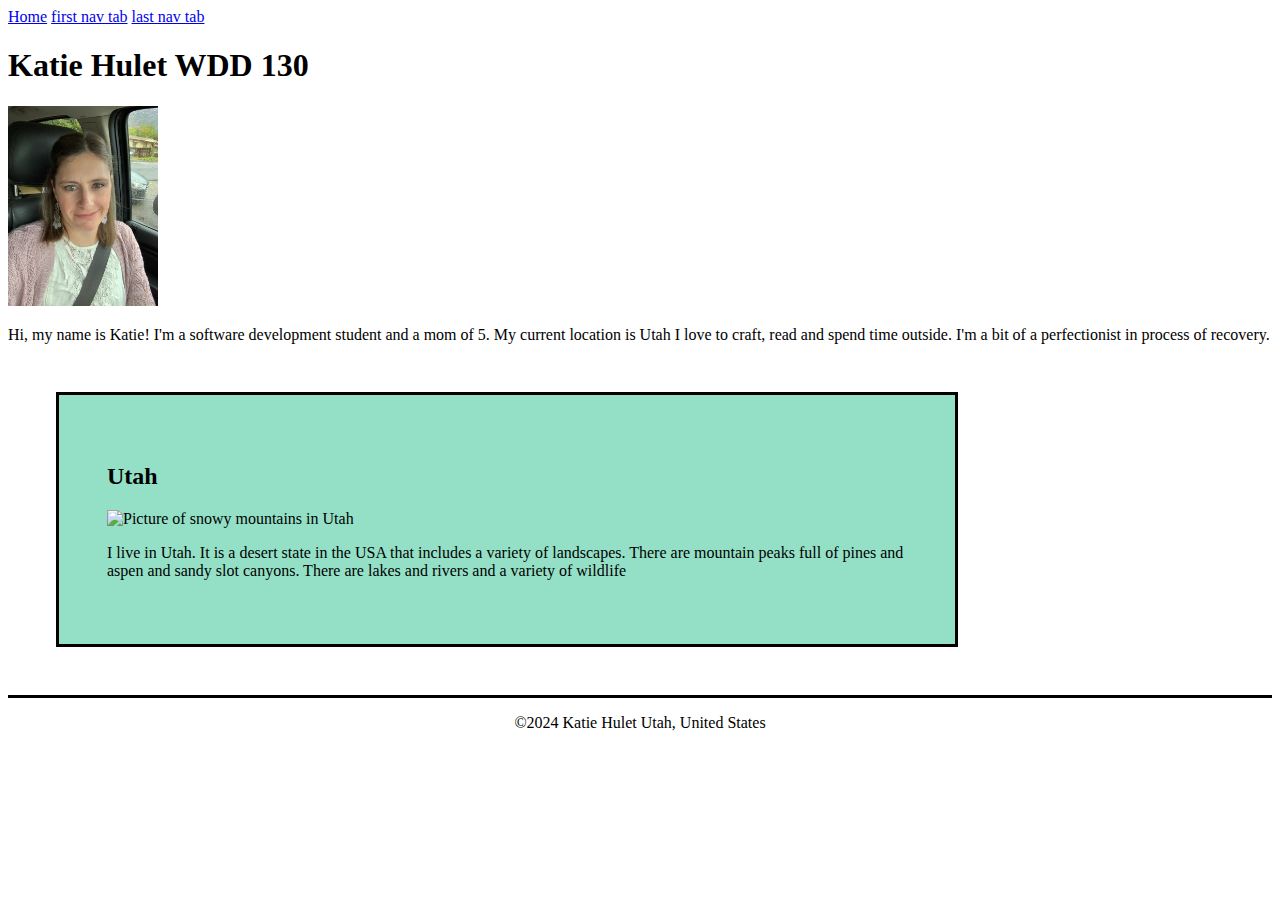
==== index.html @ c853c8ab "Adding Css" ====
<!DOCTYPE html>
<html lang="en">
<head>
    <link rel="stylesheet" href="styles/styles.css">
    <meta charset="UTF-8">
    <meta name="viewport" content="width=device-width, initial-scale=1.0">
    <meta name="description" content="This is a webpage about Katie Hulet. It is a learning page for my course WDD130.">
    <meta name="author" content="Katie Hulet">
    <title>Katie Hulet  WDD 130</title>
</head>
<body>
    <header>
        <nav>
            <a href="#">Home</a>
            <a href="wwr/">first nav tab</a>
            <a href="wwr/">last nav tab</a>
        </nav>
    </header>

    <main>
        <h1>Katie Hulet  WDD 130</h1>
        <img src="images/profile.jpg" alt="My name is Katie">
        <p>Hi, my name is Katie! I'm a software development student and a mom of 5. My current location is Utah
        I love to craft, read and spend time outside. I'm a bit of a perfectionist in process of recovery.</p>
    </main>

    <aside>
        <h2>Utah</h2>
        <img src="images\courtney-smith-n9AqVBfKHv8-unsplash.jpg" alt="Picture of snowy mountains in Utah" width="100">
        <p>I live in Utah. It is a desert state in the USA that includes a variety of landscapes. There are mountain peaks full of pines and aspen and sandy slot canyons. There are lakes and rivers and a variety of wildlife</p>
    </aside>

    <footer>
        <p>&#169;2024 Katie Hulet Utah, United States</p>
    </footer>

</body>

</html>
---- styles/styles.css ----
main {
   max-width: 840; 
}

aside {
    width: 50rem;
    margin: 3rem;
    border: 3px solid rgba(0, 0, 0, 1);
    padding: 3rem;
    background-color: rgba(148, 224, 199);
    color: black;
}

aside img {
    width: 200px;
    height: auto;
}

main img {
    width: 150px;
    height: auto;
}

p {
    padding: 0;
}

footer {
    margin-top: 3rem;
    border-top: 3px solid rgba(0, 0, 0, 1);
    text-align: center;
}
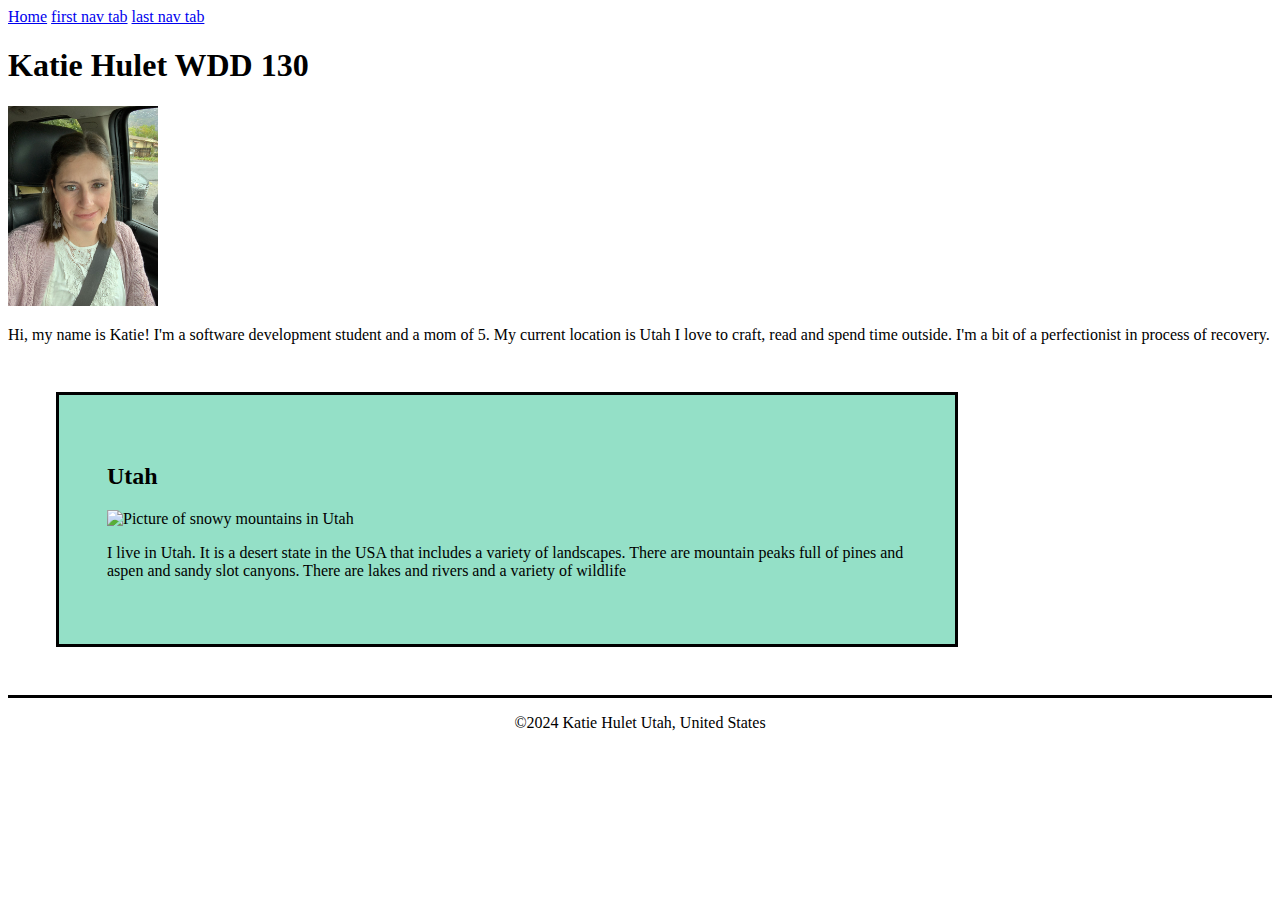
==== commit 47e78ca6: "Adjusting image link" ====
--- a/index.html
+++ b/index.html
@@ -19,7 +19,7 @@
 
     <main>
         <h1>Katie Hulet  WDD 130</h1>
-        <img src="images/profile.jpg" alt="My name is Katie">
+        <img src="images\profile.jpg" alt="My name is Katie">
         <p>Hi, my name is Katie! I'm a software development student and a mom of 5. My current location is Utah
         I love to craft, read and spend time outside. I'm a bit of a perfectionist in process of recovery.</p>
     </main>
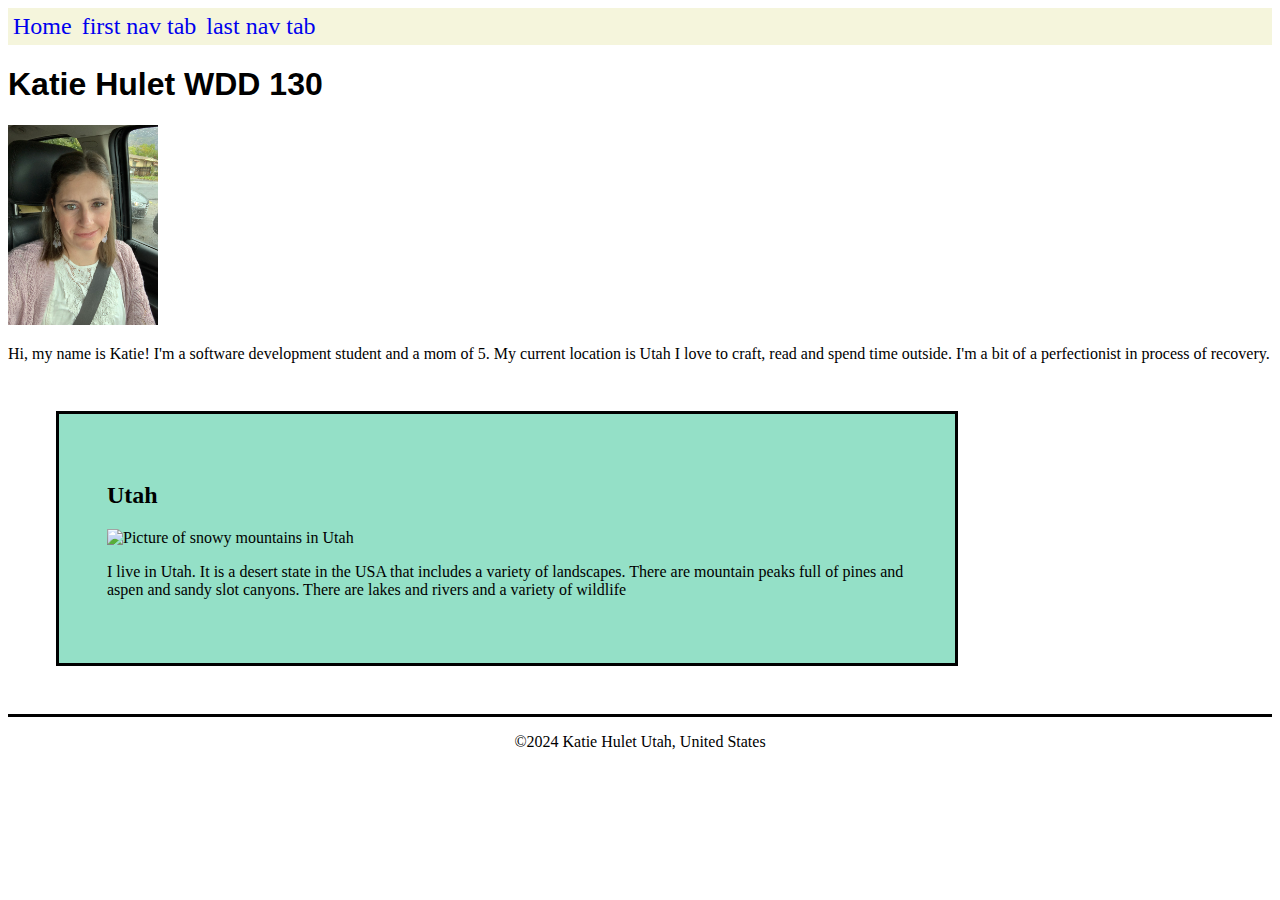
==== commit 555dc2ab: "correcting errors to WDD 130 page" ====
--- a/index.html
+++ b/index.html
@@ -19,14 +19,14 @@
 
     <main>
         <h1>Katie Hulet  WDD 130</h1>
-        <img src="images\profile.jpg" alt="My name is Katie">
+        <img src="images/profile.jpg" alt="My name is Katie">
         <p>Hi, my name is Katie! I'm a software development student and a mom of 5. My current location is Utah
         I love to craft, read and spend time outside. I'm a bit of a perfectionist in process of recovery.</p>
     </main>
 
     <aside>
         <h2>Utah</h2>
-        <img src="images\courtney-smith-n9AqVBfKHv8-unsplash.jpg" alt="Picture of snowy mountains in Utah" width="100">
+        <img src="images/courtney-smith-n9AqVBfKHv8-unsplash.jpg" alt="Picture of snowy mountains in Utah" width="100">
         <p>I live in Utah. It is a desert state in the USA that includes a variety of landscapes. There are mountain peaks full of pines and aspen and sandy slot canyons. There are lakes and rivers and a variety of wildlife</p>
     </aside>
 
--- a/styles/styles.css
+++ b/styles/styles.css
@@ -1,5 +1,5 @@
 main {
-   max-width: 840; 
+   max-width: 840rem; 
 }
 
 aside {
@@ -29,4 +29,21 @@
     margin-top: 3rem;
     border-top: 3px solid rgba(0, 0, 0, 1);
     text-align: center;
+}
+
+nav {
+    font-size: 1.5rem;
+    display: flex;
+    background-color: beige;
+}
+
+nav a {
+    display: block;
+    text-decoration: none;
+    padding: 5px;
+
+}
+
+h1 {
+    font-family: 'Segoe UI', Tahoma, Geneva, Verdana, sans-serif;
 }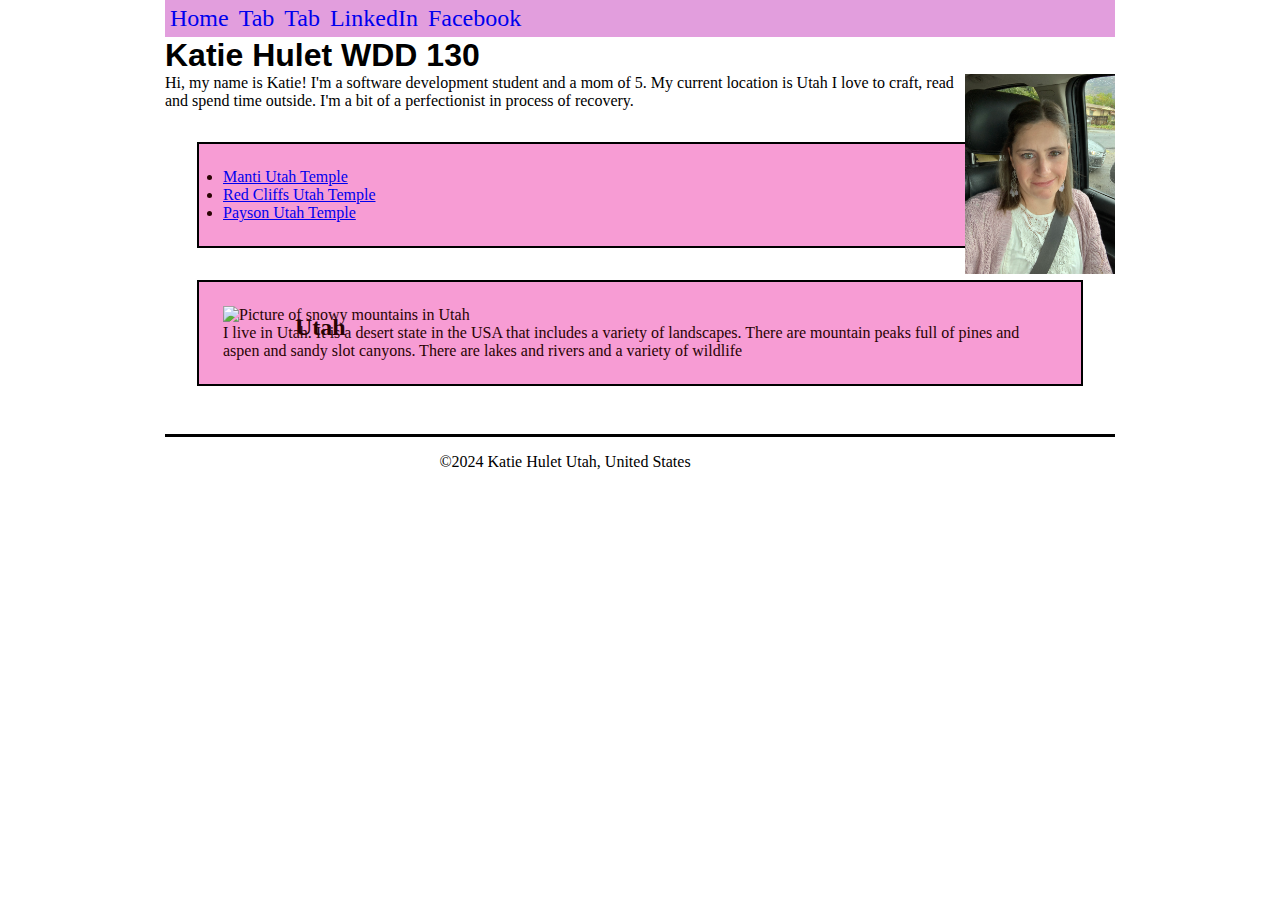
==== commit 7d0bc5e4: "Week 3 update" ====
--- a/index.html
+++ b/index.html
@@ -12,8 +12,10 @@
     <header>
         <nav>
             <a href="#">Home</a>
-            <a href="wwr/">first nav tab</a>
-            <a href="wwr/">last nav tab</a>
+            <a href="wwr/">Tab</a>
+            <a href="wwr/">Tab</a>
+            <a href="https://www.linkedin.com/in/kaitlin-hulet/" target="_blank">LinkedIn</a>
+            <a href="https://facebook.com" target="_blank">Facebook</a>
         </nav>
     </header>
 
@@ -22,9 +24,15 @@
         <img src="images/profile.jpg" alt="My name is Katie">
         <p>Hi, my name is Katie! I'm a software development student and a mom of 5. My current location is Utah
         I love to craft, read and spend time outside. I'm a bit of a perfectionist in process of recovery.</p>
+
+        <ul class="box">
+            <li><a href="https://www.churchofjesuschrist.org/temples/details/manti-utah-temple?lang=eng" target="_blank">Manti Utah Temple</a></li>
+            <li><a href="https://www.churchofjesuschrist.org/temples/details/red-cliffs-utah-temple?lang=eng" target="_blank">Red Cliffs Utah Temple</a></li>
+            <li><a href="https://www.churchofjesuschrist.org/temples/details/payson-utah-temple?lang=eng" target="_blank">Payson Utah Temple</a></li>
+        </ul>
     </main>
 
-    <aside>
+    <aside class="box">
         <h2>Utah</h2>
         <img src="images/courtney-smith-n9AqVBfKHv8-unsplash.jpg" alt="Picture of snowy mountains in Utah" width="100">
         <p>I live in Utah. It is a desert state in the USA that includes a variety of landscapes. There are mountain peaks full of pines and aspen and sandy slot canyons. There are lakes and rivers and a variety of wildlife</p>
@@ -35,5 +43,6 @@
     </footer>
 
 </body>
+<!-- Last edited 3/14/24 -->
 
 </html>--- a/styles/styles.css
+++ b/styles/styles.css
@@ -1,14 +1,27 @@
+* {
+    margin: 0;
+    padding: 0;
+    box-sizing: border-box;
+}
+
+body {
+max-width: max-content;
+margin: auto;
+}
+
 main {
    max-width: 840rem; 
 }
 
+main img {
+    width: 150px;
+    height: auto;
+    float: inline-end;
+}
+
 aside {
-    width: 50rem;
-    margin: 3rem;
-    border: 3px solid rgba(0, 0, 0, 1);
-    padding: 3rem;
-    background-color: rgba(148, 224, 199);
-    color: black;
+    width: auto;
+    position: relative;
 }
 
 aside img {
@@ -16,25 +29,29 @@
     height: auto;
 }
 
-main img {
-    width: 150px;
-    height: auto;
+aside h2 {
+    position: absolute;
+    top: 2rem;
+    left: 6rem;
 }
 
 p {
     padding: 0;
+    width: 50rem;
+    overflow: auto;
 }
 
 footer {
     margin-top: 3rem;
     border-top: 3px solid rgba(0, 0, 0, 1);
     text-align: center;
+    padding-top: 1rem;
 }
 
 nav {
     font-size: 1.5rem;
     display: flex;
-    background-color: beige;
+    background-color: rgb(226, 158, 221);
 }
 
 nav a {
@@ -46,4 +63,15 @@
 
 h1 {
     font-family: 'Segoe UI', Tahoma, Geneva, Verdana, sans-serif;
-}+}
+
+/* class selectors */
+
+.box {
+    margin: 2rem;
+    border: 2px solid rgba(0, 0, 0, 1);
+    padding: 1.5rem;
+    background-color: rgb(247, 156, 212);
+    color:rgb(41, 3, 3)
+
+}
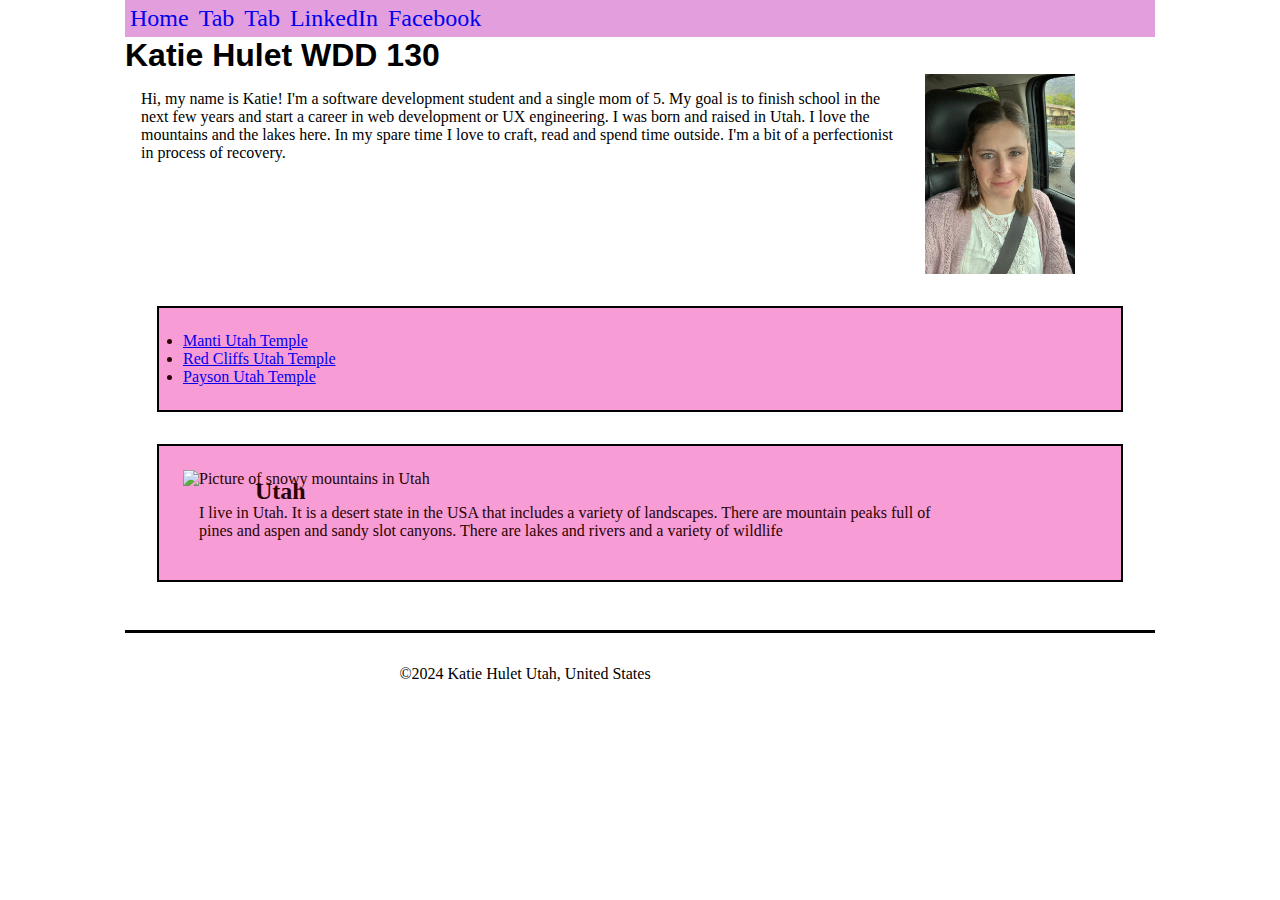
==== commit 6a42f904: "Adjustments made to css" ====
--- a/index.html
+++ b/index.html
@@ -21,9 +21,11 @@
 
     <main>
         <h1>Katie Hulet  WDD 130</h1>
-        <img src="images/profile.jpg" alt="My name is Katie">
-        <p>Hi, my name is Katie! I'm a software development student and a mom of 5. My current location is Utah
-        I love to craft, read and spend time outside. I'm a bit of a perfectionist in process of recovery.</p>
+        <div>
+        <p>Hi, my name is Katie! I'm a software development student and a single mom of 5. My goal is to finish school in the next few years and start a career in web development or UX engineering. I was born and raised in Utah.
+        I love the mountains and the lakes here. In my spare time I love to craft, read and spend time outside. I'm a bit of a perfectionist in process of recovery.</p>
+        <img src="images/profile.jpg" alt="My name is Katie">    
+        </div>
 
         <ul class="box">
             <li><a href="https://www.churchofjesuschrist.org/temples/details/manti-utah-temple?lang=eng" target="_blank">Manti Utah Temple</a></li>
--- a/styles/styles.css
+++ b/styles/styles.css
@@ -16,7 +16,14 @@
 main img {
     width: 150px;
     height: auto;
-    float: inline-end;
+    float: right;
+}
+
+main div {
+    display: flex;
+    justify-content: center;
+    padding-right: 5rem;
+    padding-left: 5 rem;
 }
 
 aside {
@@ -36,7 +43,7 @@
 }
 
 p {
-    padding: 0;
+    padding: 1rem;
     width: 50rem;
     overflow: auto;
 }
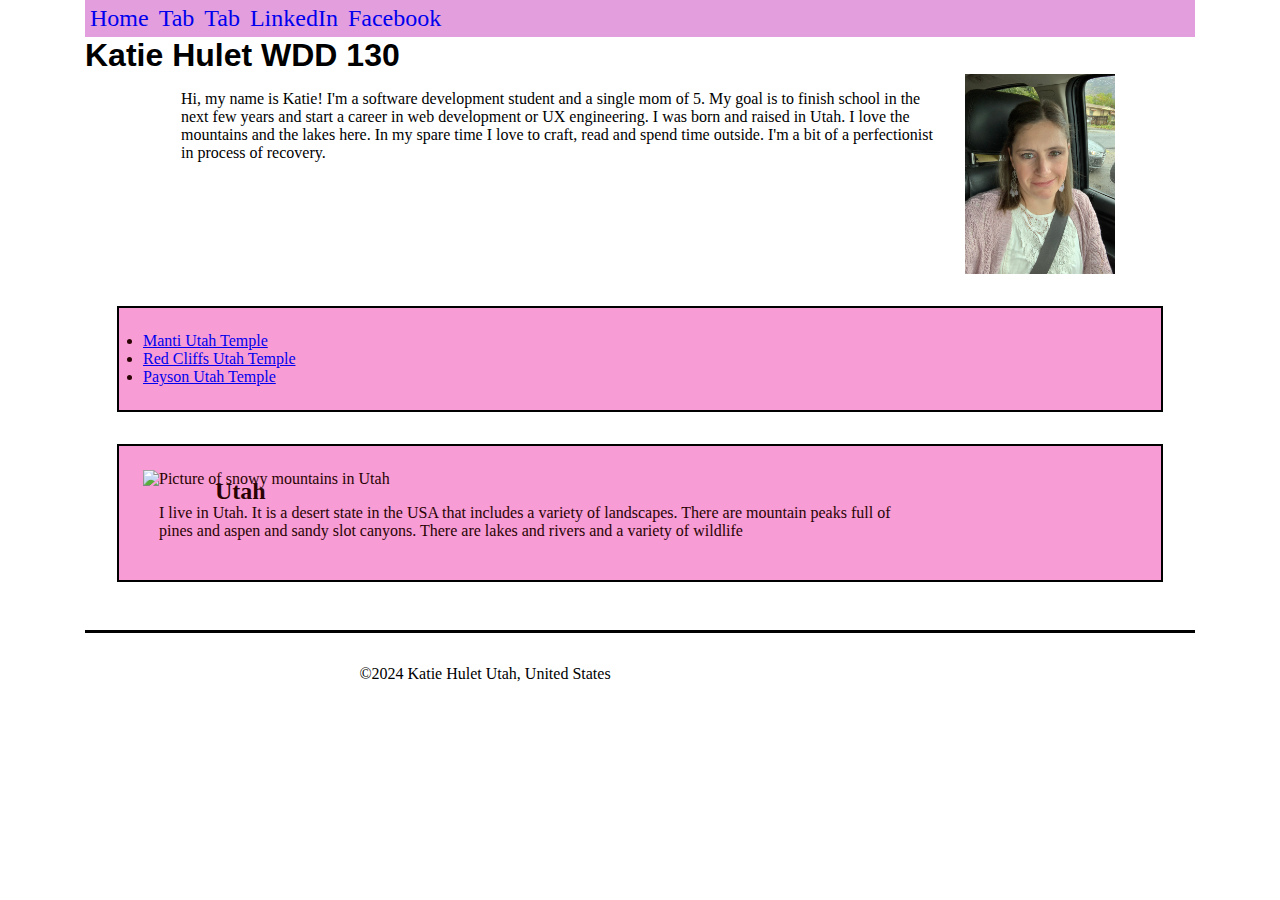
==== commit e9e7530d: "errors corrected" ====
--- a/index.html
+++ b/index.html
@@ -45,6 +45,7 @@
     </footer>
 
 </body>
+
 <!-- Last edited 3/14/24 -->
 
 </html>--- a/styles/styles.css
+++ b/styles/styles.css
@@ -23,7 +23,7 @@
     display: flex;
     justify-content: center;
     padding-right: 5rem;
-    padding-left: 5 rem;
+    padding-left: 5rem;
 }
 
 aside {
@@ -72,7 +72,7 @@
     font-family: 'Segoe UI', Tahoma, Geneva, Verdana, sans-serif;
 }
 
-/* class selectors */
+/* Class Selectors */
 
 .box {
     margin: 2rem;
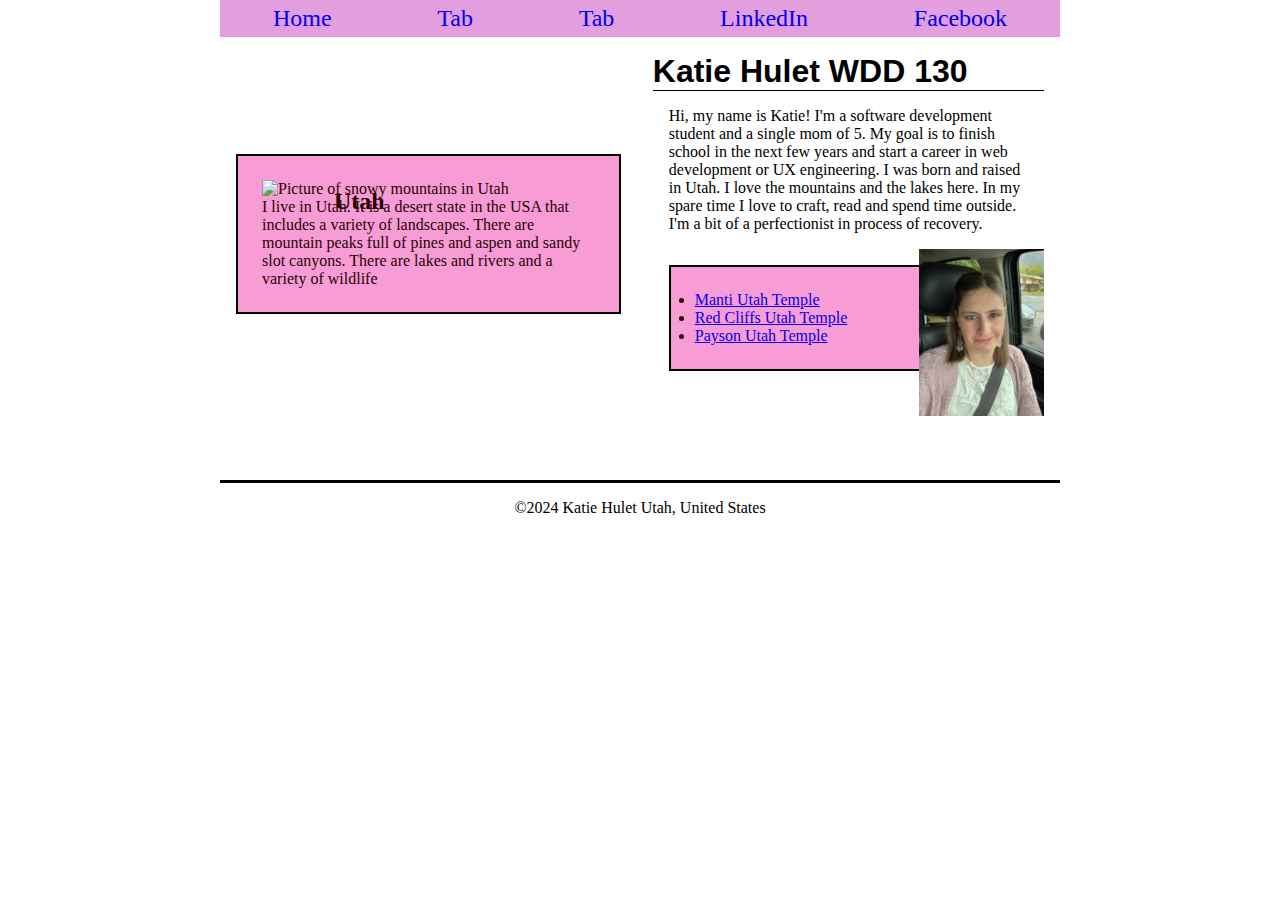
==== commit 73cb9a50: "personal page updates" ====
--- a/index.html
+++ b/index.html
@@ -18,27 +18,28 @@
             <a href="https://facebook.com" target="_blank">Facebook</a>
         </nav>
     </header>
+    <div class="grid">
+        <main>
 
-    <main>
-        <h1>Katie Hulet  WDD 130</h1>
-        <div>
-        <p>Hi, my name is Katie! I'm a software development student and a single mom of 5. My goal is to finish school in the next few years and start a career in web development or UX engineering. I was born and raised in Utah.
-        I love the mountains and the lakes here. In my spare time I love to craft, read and spend time outside. I'm a bit of a perfectionist in process of recovery.</p>
-        <img src="images/profile.jpg" alt="My name is Katie">    
-        </div>
+            <h1>Katie Hulet  WDD 130</h1>
 
-        <ul class="box">
-            <li><a href="https://www.churchofjesuschrist.org/temples/details/manti-utah-temple?lang=eng" target="_blank">Manti Utah Temple</a></li>
-            <li><a href="https://www.churchofjesuschrist.org/temples/details/red-cliffs-utah-temple?lang=eng" target="_blank">Red Cliffs Utah Temple</a></li>
-            <li><a href="https://www.churchofjesuschrist.org/temples/details/payson-utah-temple?lang=eng" target="_blank">Payson Utah Temple</a></li>
-        </ul>
-    </main>
+            <p>Hi, my name is Katie! I'm a software development student and a single mom of 5. My goal is to finish school in the next few years and start a career in web development or UX engineering. I was born and raised in Utah.
+            I love the mountains and the lakes here. In my spare time I love to craft, read and spend time outside. I'm a bit of a perfectionist in process of recovery.</p>
+            <img src="images/profile.jpg" alt="My name is Katie">    
 
-    <aside class="box">
-        <h2>Utah</h2>
-        <img src="images/courtney-smith-n9AqVBfKHv8-unsplash.jpg" alt="Picture of snowy mountains in Utah" width="100">
-        <p>I live in Utah. It is a desert state in the USA that includes a variety of landscapes. There are mountain peaks full of pines and aspen and sandy slot canyons. There are lakes and rivers and a variety of wildlife</p>
-    </aside>
+            <ul class="box">
+                <li><a href="https://www.churchofjesuschrist.org/temples/details/manti-utah-temple?lang=eng" target="_blank">Manti Utah Temple</a></li>
+                <li><a href="https://www.churchofjesuschrist.org/temples/details/red-cliffs-utah-temple?lang=eng" target="_blank">Red Cliffs Utah Temple</a></li>
+                <li><a href="https://www.churchofjesuschrist.org/temples/details/payson-utah-temple?lang=eng" target="_blank">Payson Utah Temple</a></li>
+            </ul>
+        </main>
+
+        <aside class="box">
+            <h2>Utah</h2>
+            <img src="images/courtney-smith-n9AqVBfKHv8-unsplash.jpg" alt="Picture of snowy mountains in Utah" width="100">
+            <p>I live in Utah. It is a desert state in the USA that includes a variety of landscapes. There are mountain peaks full of pines and aspen and sandy slot canyons. There are lakes and rivers and a variety of wildlife</p>
+        </aside>
+    </div>  
 
     <footer>
         <p>&#169;2024 Katie Hulet Utah, United States</p>
--- a/styles/styles.css
+++ b/styles/styles.css
@@ -4,31 +4,38 @@
     box-sizing: border-box;
 }
 
-body {
-max-width: max-content;
-margin: auto;
+header, .grid, footer {
+    max-width: 840px;
+    margin: 0 auto;
+}
+
+.grid {
+    display: grid;
+    align-items: center;
 }
 
 main {
-   max-width: 840rem; 
-}
-
-main img {
-    width: 150px;
-    height: auto;
-    float: right;
-}
-
-main div {
-    display: flex;
-    justify-content: center;
-    padding-right: 5rem;
-    padding-left: 5rem;
+    grid-column: 2/3;
+    margin: 1rem;
 }
 
 aside {
     width: auto;
     position: relative;
+    grid-column: 1/2;
+    grid-row: 1/2;
+}
+
+main img {
+    width: 125px;
+    height: auto;
+    float: right; 
+    clear: both; 
+}
+
+main p {
+    display: block;
+    padding: 1rem;
 }
 
 aside img {
@@ -42,12 +49,6 @@
     left: 6rem;
 }
 
-p {
-    padding: 1rem;
-    width: 50rem;
-    overflow: auto;
-}
-
 footer {
     margin-top: 3rem;
     border-top: 3px solid rgba(0, 0, 0, 1);
@@ -58,6 +59,8 @@
 nav {
     font-size: 1.5rem;
     display: flex;
+    justify-content: space-around;
+    align-items: center;
     background-color: rgb(226, 158, 221);
 }
 
@@ -70,15 +73,19 @@
 
 h1 {
     font-family: 'Segoe UI', Tahoma, Geneva, Verdana, sans-serif;
+    border-bottom: 1px solid black;
 }
+
+
 
 /* Class Selectors */
 
 .box {
-    margin: 2rem;
+    margin: 1rem;
     border: 2px solid rgba(0, 0, 0, 1);
     padding: 1.5rem;
     background-color: rgb(247, 156, 212);
     color:rgb(41, 3, 3)
 
 }
+
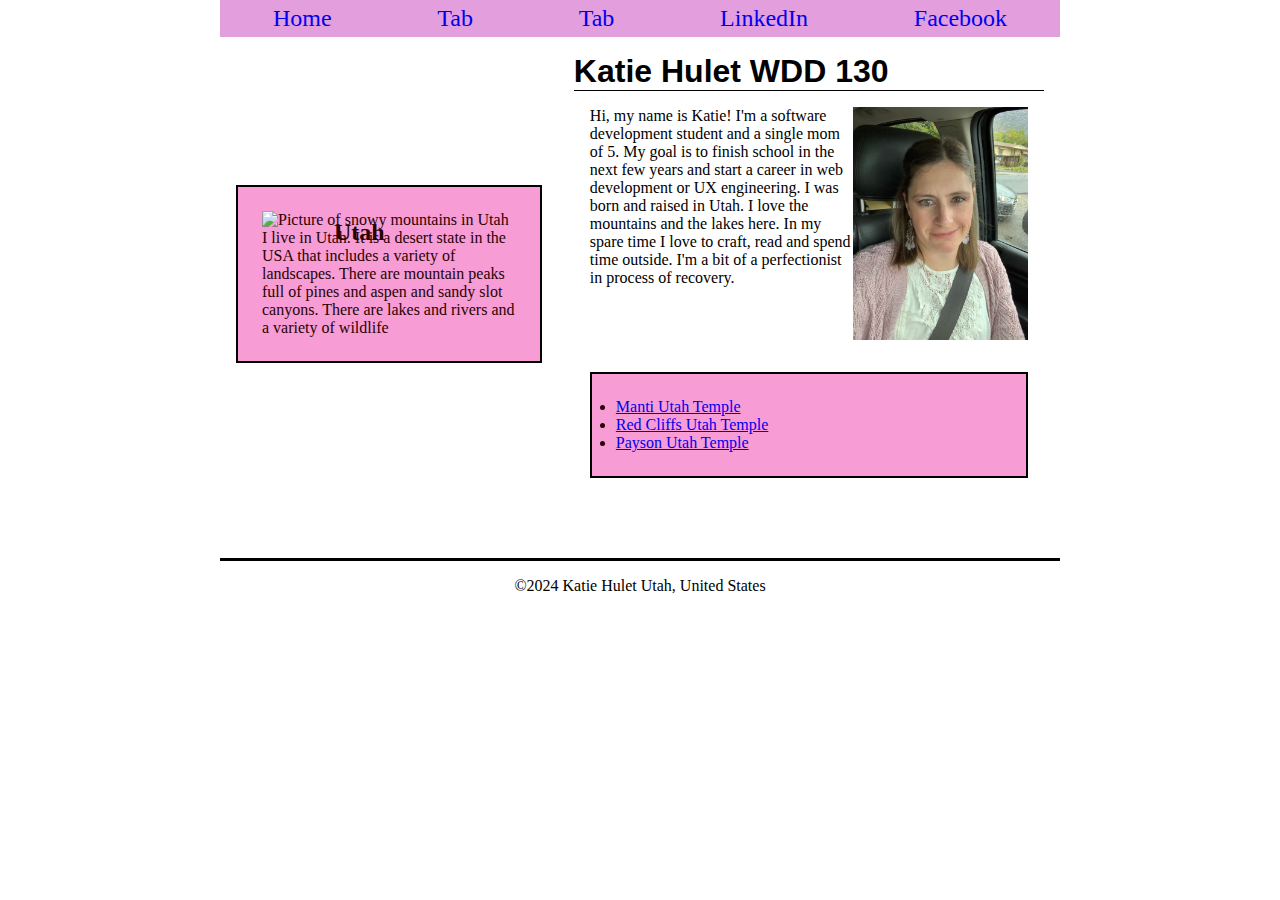
==== commit 8caab1f3: "fixing image" ====
--- a/index.html
+++ b/index.html
@@ -22,11 +22,12 @@
         <main>
 
             <h1>Katie Hulet  WDD 130</h1>
+            <div>
+                <p>Hi, my name is Katie! I'm a software development student and a single mom of 5. My goal is to finish school in the next few years and start a career in web development or UX engineering. I was born and raised in Utah.
+                I love the mountains and the lakes here. In my spare time I love to craft, read and spend time outside. I'm a bit of a perfectionist in process of recovery.</p>
+                <img src="images/profile.jpg" alt="My name is Katie">    
 
-            <p>Hi, my name is Katie! I'm a software development student and a single mom of 5. My goal is to finish school in the next few years and start a career in web development or UX engineering. I was born and raised in Utah.
-            I love the mountains and the lakes here. In my spare time I love to craft, read and spend time outside. I'm a bit of a perfectionist in process of recovery.</p>
-            <img src="images/profile.jpg" alt="My name is Katie">    
-
+            </div>
             <ul class="box">
                 <li><a href="https://www.churchofjesuschrist.org/temples/details/manti-utah-temple?lang=eng" target="_blank">Manti Utah Temple</a></li>
                 <li><a href="https://www.churchofjesuschrist.org/temples/details/red-cliffs-utah-temple?lang=eng" target="_blank">Red Cliffs Utah Temple</a></li>
--- a/styles/styles.css
+++ b/styles/styles.css
@@ -4,7 +4,7 @@
     box-sizing: border-box;
 }
 
-header, .grid, footer {
+header, footer, .grid {
     max-width: 840px;
     margin: 0 auto;
 }
@@ -27,14 +27,14 @@
 }
 
 main img {
-    width: 125px;
+    width: 175px;
     height: auto;
     float: right; 
     clear: both; 
 }
 
-main p {
-    display: block;
+main div {
+    display: flex;
     padding: 1rem;
 }
 
